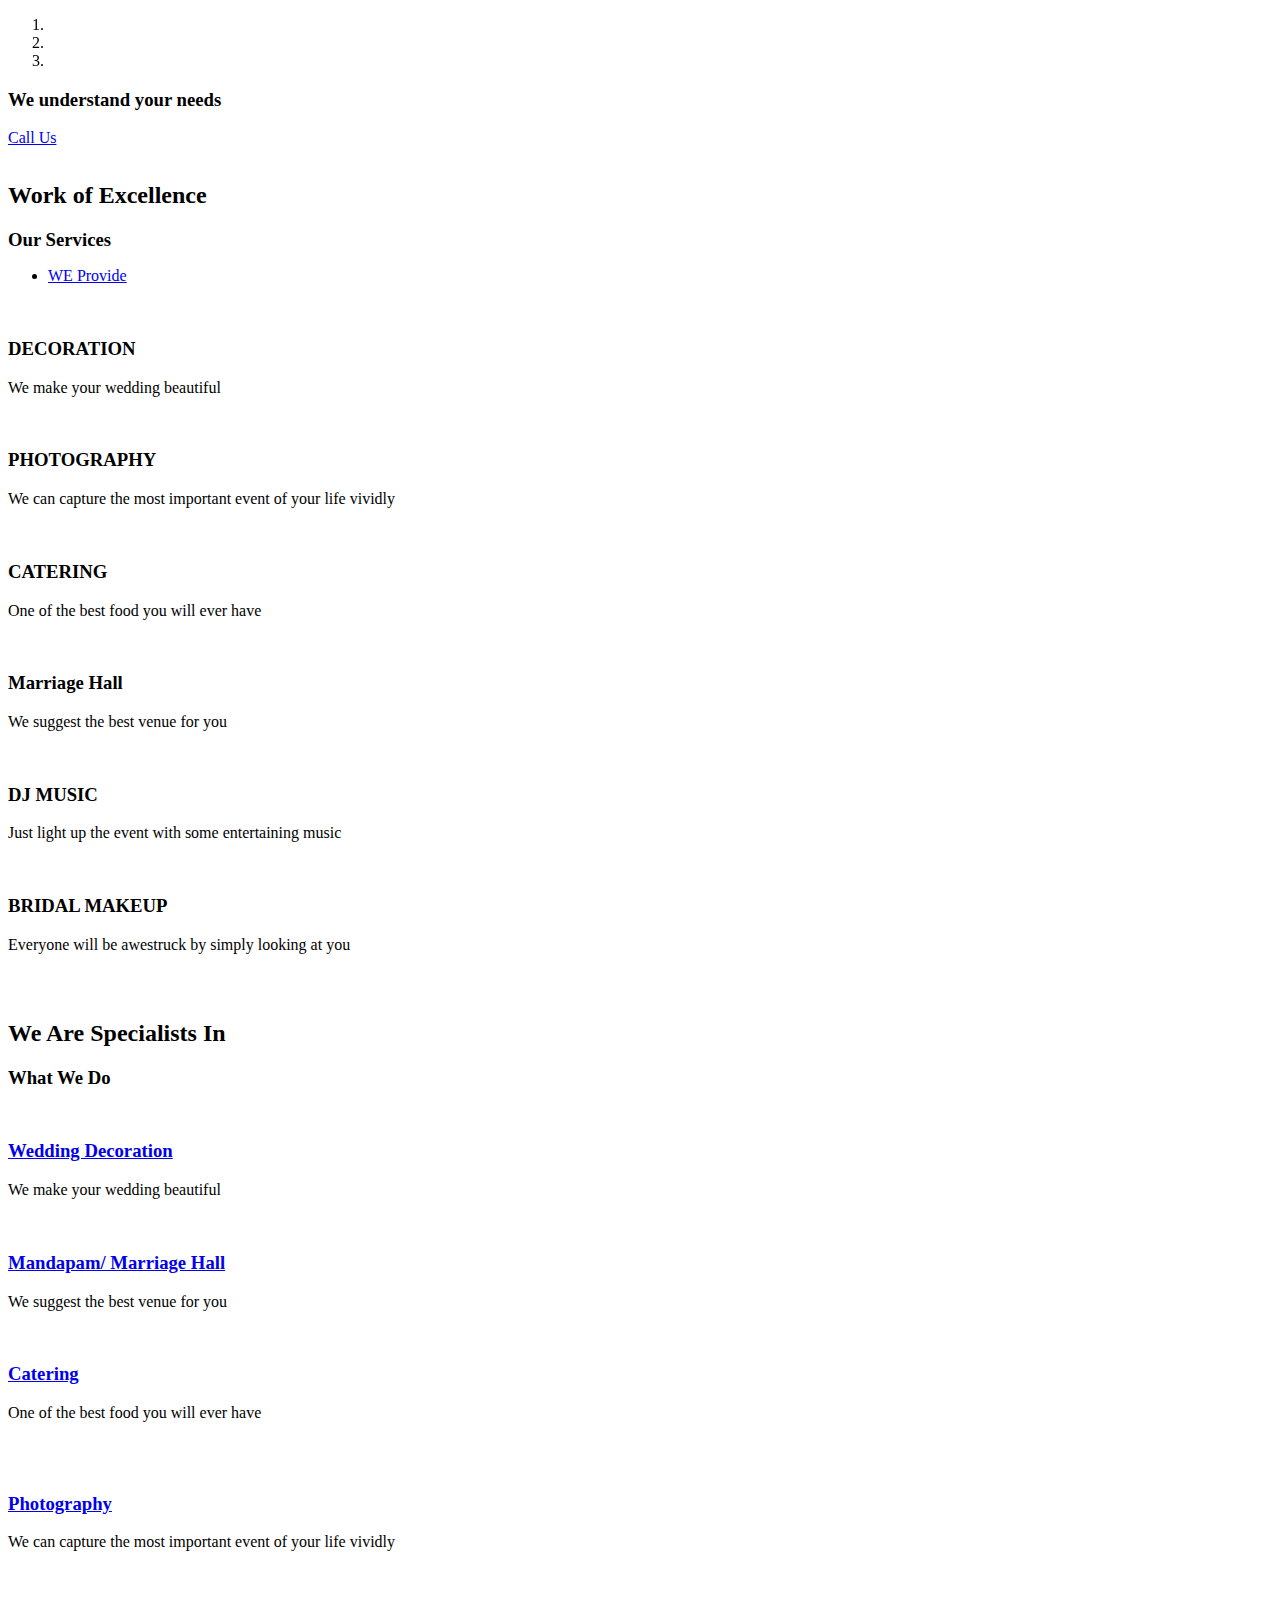
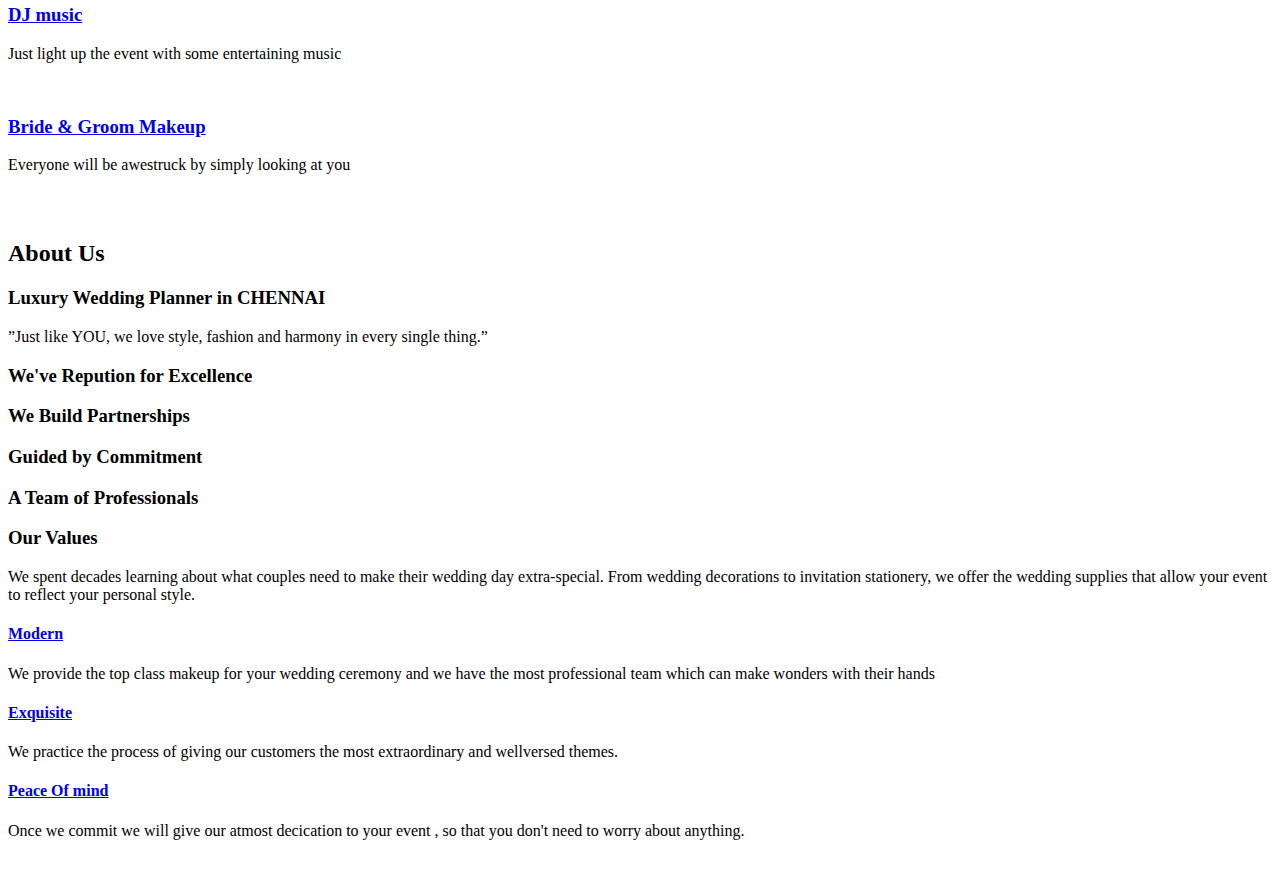
==== index.html @ 24669960 "Update index.html" ====
<!DOCTYPE html>
<html lang="en">
   <head>
      <!-- Basic Page Needs
         ================================================== -->
      <meta charset="utf-8">
      <!--<META HTTP-EQUIV="refresh" CONTENT="15">-->
      <title>PrinceDecors - Wedding and Event Planners</title>
      <!-- Mobile Specific Metas
         ================================================== -->
      <meta http-equiv="X-UA-Compatible" content="IE=edge">
      <meta name="viewport" content="width=device-width, initial-scale=1.0, maximum-scale=1.0, user-scalable=0">
      <script type="text/javascript"> (function() { var css = document.createElement('link'); css.href = 'css/font-awesome.min.css'; css.rel = 'stylesheet'; css.type = 'text/css'; document.getElementsByTagName('head')[0].appendChild(css); })(); </script>
      <!-- CSS
         ================================================== -->
      <!-- Bootstrap -->
      <link rel="stylesheet" href="css/bootstrap.min.css">
      <!-- Template styles-->
      <link rel="stylesheet" href="css/style.css">
      <!-- Responsive styles-->
      <link rel="stylesheet" href="css/responsive.css">
      <!-- FontAwesome -->
      <!--<link rel="stylesheet" href="css/font-awesome.min.css">-->
      <!-- Animation -->
      <link rel="stylesheet" href="css/animate.css">
      <!-- Owl Carousel -->
      <link rel="stylesheet" href="css/owl.carousel.min.css">
      <link rel="stylesheet" href="css/owl.theme.default.min.css">
      <!-- Colorbox -->
      <link rel="stylesheet" href="css/colorbox.css">
      <!-- HTML5 shim, for IE6-8 support of HTML5 elements. All other JS at the end of file. -->
      <!--[if lt IE 9]>
      <script src="js/html5shiv.js"></script>
      <script src="js/respond.min.js"></script>
      <![endif]-->
   </head>
   <body>
      <div class="body-inner">
         <!-- Topbar start -->
         <!-- <div data-include="top-bar"></div>-->
         <!-- Topbar end -->
         <!-- Social media start -->
         <div data-include="social-media-bar"></div>
         <!-- Social media End -->
         <!-- Header start -->
         <div data-include="navigation-bar"></div>
         <!-- Header End -->
         <!-- Carousel -->
         <div id="main-slide" class="carousel slide" data-ride="carousel">
            <!-- Indicators -->
            <ol class="carousel-indicators visible-lg visible-md">
               <li data-target="#main-slide" data-slide-to="0" style="filter: brightness(50%);" class="active"></li>
               <li data-target="#main-slide" data-slide-to="1" style="filter: brightness(50%);" ></li>
               <li data-target="#main-slide" data-slide-to="2" style="filter: brightness(50%);"  ></li>
            </ol>
            <!--/ Indicators end-->
            <!-- Carousel inner -->
            <div class="carousel-inner">
               <div class="item active" style="background-image:url(images/slider-main/bg1.jpg)">
                  <div class="slider-content">
                     <div class="col-md-12 text-center">
                        
                     </div>
                  </div>
               </div>
               <!--/ Carousel item 1 end -->
               <div class="item" style="background-image:url(images/slider-main/bg2.jpeg)">
                  <div class="slider-content text-left">
                     <div class="col-md-12">
                        
                     </div>
                  </div>
               </div>
               <!--/ Carousel item 2 end -->
               <div class="item" style="background-image:url(images/slider-main/bg3.jpg)">
                  <div class="slider-content text-right">
                     <div class="col-md-12">
                        
                     </div>
                  </div>
               </div>
               <!--/ Carousel item 3 end -->
            </div>
            <!-- Carousel inner end-->
            <!-- Controllers -->
            <a class="left carousel-control" href="#main-slide" data-slide="prev">
            <span><i class="fa fa-angle-left"></i></span>
            </a>
            <a class="right carousel-control" href="#main-slide" data-slide="next">
            <span><i class="fa fa-angle-right"></i></span>
            </a>
         </div>
         <!--/ Carousel end -->
         <section class="call-to-action-box no-padding">
            <div class="container">
               <div class="action-style-box">
                  <div class="row">
                     <div class="col-md-10">
                        <div class="call-to-action-text">
                           <h3 class="action-title">We understand your needs</h3>
                        </div>
                     </div>
                     <!-- Col end -->
                     <div class="col-md-2">
                        <div class="call-to-action-btn">
                           <a target="_blank" href="tel:+918531990331"class="btn btn-dark" href="#">Call Us</a>
                        </div>
                     </div>
                     <!-- col end -->
                  </div>
                  <!-- row end -->
               </div>
               <!-- Action style box -->
            </div>
            <!-- Container end -->
         </section>
         <!-- Action end -->
         <section id="project-area" class="project-area solid-bg" style="padding-top:15px; !important; padding-bottom:15px; !important;">
            <div class="container">
               <div class="row text-center">
                  <h2 class="section-title">Work of Excellence</h2>
                  <h3 class="section-sub-title" style="margin-bottom:15px; !important;" >Our Services</h3>
               </div>
               <!--/ Title row end -->
               <div class="row">
                  <div style="margin-top:0px; !important;margin-bottom:0px; !important;"class="isotope-nav" data-isotope-nav="isotope">
                     <ul>
                        <li><a href="#" class="active" data-filter="*">WE Provide</a></li>
                     </ul>
                  </div>
                  <!-- Isotope filter end -->
                  <div id="isotope" class="isotope">
                     <div  onclick="window.open('decorations.html','mywindow');" style="cursor: pointer;" class="col-md-4 col-sm-6 col-xs-12 commercial isotope-item">
                        <div class="isotope-img-container">
                           <a class="gallery-popup" href="images/projects/decoration.jpg">
                           <img class="img-responsive" src="images/projects/decoration.jpg" alt="">
                           <span class="gallery-icon"><i class="fa fa-plus"></i></span>
                           </a>
                           <div class="project-item-info">
                              <div class="project-item-info-content">
                                 <h3 class="project-item-title">
                                    <a>DECORATION</a>
                                 </h3>
                                 <p class="project-cat">We make your wedding beautiful</p>
                              </div>
                           </div>
                        </div>
                     </div>
                     <!-- Isotope item 1 end -->
					 <div  onclick="window.open('photography.html','mywindow');" style="cursor: pointer;" class="col-md-4 col-sm-6 col-xs-12 education isotope-item">
                        <div class="isotope-img-container">
                           <a class="gallery-popup" href="images/projects/photography.jpg">
                           <img class="img-responsive" src="images/projects/photography.jpg" alt="">
                           <span class="gallery-icon"><i class="fa fa-plus"></i></span>
                           </a>
                           <div class="project-item-info">
                              <div class="project-item-info-content">
                                 <h3 class="project-item-title">
                                    <a>PHOTOGRAPHY</a>
                                 </h3>
                                 <p class="project-cat">We can capture the most important event of your life vividly</p>
                              </div>
                           </div>
                        </div>
                     </div>
                    
                     <!-- Isotope item 2 end -->
                     <div  onclick="window.open('catering.html','mywindow');" style="cursor: pointer;" class="col-md-4 col-sm-6 col-xs-12 government isotope-item">
                        <div class="isotope-img-container">
                           <a class="gallery-popup" href="images/projects/catering.jpg">
                           <img class="img-responsive" src="images/projects/catering.jpg" alt="">
                           <span class="gallery-icon"><i class="fa fa-plus"></i></span>
                           </a>
                           <div class="project-item-info">
                              <div class="project-item-info-content">
                                 <h3 class="project-item-title">
                                    <a>CATERING</a>
                                 </h3>
                                 <p class="project-cat">One of the best food you will ever have</p>
                              </div>
                           </div>
                        </div>
                     </div>
                     <!-- Isotope item 3 end -->
                      <div  onclick="window.open('marriage-hall.html','mywindow');" style="cursor: pointer;"  class="col-md-4 col-sm-6 col-xs-12 healthcare isotope-item">
                        <div class="isotope-img-container">
                           <a class="gallery-popup" href="images/projects/marriage-hall.jpg">
                           <img class="img-responsive" src="images/projects/marriage-hall.jpg" alt="">
                           <span class="gallery-icon"><i class="fa fa-plus"></i></span>
                           </a>
                           <div class="project-item-info">
                              <div class="project-item-info-content">
                                 <h3 class="project-item-title">
                                    <a>Marriage Hall</a>
                                 </h3>
                                 <p class="project-cat">We suggest the best venue for you</p>
                              </div>
                           </div>
                        </div>
                     </div>
                     <!-- Isotope item 4 end -->
                     <div  onclick="window.open('djmusic.html','mywindow');" style="cursor: pointer;" class="col-md-4 col-sm-6 col-xs-12 infrastructure isotope-item">
                        <div class="isotope-img-container">
                           <a class="gallery-popup" href="images/projects/djmusic.jpg">
                           <img class="img-responsive" src="images/projects/djmusic.jpg" alt="">
                           <span class="gallery-icon"><i class="fa fa-plus"></i></span>
                           </a>
                           <div class="project-item-info">
                              <div class="project-item-info-content">
                                 <h3 class="project-item-title">
                                    <a>DJ MUSIC</a>
                                 </h3>
                                 <p class="project-cat">Just light up the event with some entertaining music</p>
                              </div>
                           </div>
                        </div>
                     </div>
                     <!-- Isotope item 5 end -->
                     <div  onclick="window.open('makeup.html','mywindow');" style="cursor: pointer;" class="col-md-4 col-sm-6 col-xs-12 residential isotope-item">
                        <div class="isotope-img-container">
                           <a class="gallery-popup" href="images/projects/makeup.jpg">
                           <img class="img-responsive" src="images/projects/makeup.jpg" alt="">
                           <span class="gallery-icon"><i class="fa fa-plus"></i></span>
                           </a>
                           <div class="project-item-info">
                              <div class="project-item-info-content">
                                 <h3 class="project-item-title">
                                    <a>BRIDAL MAKEUP</a>
                                 </h3>
                                 <p class="project-cat">Everyone will be awestruck by simply looking at you</p>
                              </div>
                           </div>
                        </div>
                     </div>
                     <!-- Isotope item 6 end -->
                  </div>
                  <!-- Isotop end -->
               </div>
               <!-- Content row end -->
            </div>
            <!--/ Container end -->
         </section>
         <section id="ts-service-area" class="ts-service-area" style ="padding-top:15px; !important; padding-bottom:15px; !important;">
            <div class="container">
               <div class="row text-center">
                  <h2 class="section-title">We Are Specialists In</h2>
                  <h3 class="section-sub-title" style ="margin-bottom:15px; !important;" >What We Do</h3>
               </div>
               <!--/ Title row end -->
               <div class="row">
                  <div class="col-md-4">
                     <div class="ts-service-box">
                        <div class="ts-service-box-img pull-left">
                           <img src="images/icon-image/decoration.jpg" alt="" />
                        </div>
                        <div class="ts-service-box-info">
                           <h3 class="service-box-title"><a target="_blank" href="decorations.html">Wedding Decoration</a></h3>
                           <p>We make your wedding beautiful</p>
                        </div>
                     </div>
                     <!-- Service 1 end -->
                     <div class="ts-service-box">
                        <div class="ts-service-box-img pull-left">
                           <img src="images/icon-image/marriage-hall.jpg" alt="" />
                        </div>
                        <div class="ts-service-box-info">
                           <h3 class="service-box-title"><a target="_blank" href="marriage-hall.html">Mandapam/ Marriage Hall</a></h3>
                           <p>We suggest the best venue for you</p>
                        </div>
                     </div>
                     <!-- Service 2 end -->
                     <div class="ts-service-box">
                        <div class="ts-service-box-img pull-left">
                           <img src="images/icon-image/catering.jpg" alt="" />
                        </div>
                        <div class="ts-service-box-info">
                           <h3 class="service-box-title"><a target="_blank" href="catering.html">Catering</a></h3>
                           <p>One of the best food you will ever have</p>
                        </div>
                     </div>
                     <!-- Service 3 end -->
                  </div>
                  <!-- Col end -->
                  <div class="col-md-4 text-center">
                     <img class="service-center-img img-responsive" src="images/services/welcome-board.jpg" alt="" />
                  </div>
                  <!-- Col end -->
                  <div class="col-md-4">
                     <div class="ts-service-box">
                        <div class="ts-service-box-img pull-left">
                           <img src="images/icon-image/photography.jpg" alt="" />
                        </div>
                        <div class="ts-service-box-info">
                           <h3 class="service-box-title"><a target="_blank"  href="photography.html">Photography</a></h3>
                           <p>We can capture the most important event of your life vividly</p>
                        </div>
                     </div>
                     <!-- Service 4 end -->
                     <div class="ts-service-box">
                        <div class="ts-service-box-img pull-left">
                           <img src="images/icon-image/djmusic.jpg" alt="" />
                        </div>
                        <div class="ts-service-box-info">
                           <h3 class="service-box-title"><a target="_blank" href="djmusic.html">DJ music</a></h3>
                           <p>Just light up the event with some entertaining music</p>
                        </div>
                     </div>
                     <!-- Service 5 end -->
                     <div class="ts-service-box">
                        <div class="ts-service-box-img pull-left">
                           <img src="images/icon-image/makeup.jpg" alt="" />
                        </div>
                        <div class="ts-service-box-info">
                           <h3 class="service-box-title"><a target="_blank" href="makeup.html">Bride & Groom Makeup</a></h3>
                           <p>Everyone will be awestruck by simply looking at you</p>
                        </div>
                     </div>
                     <!-- Service 6 end -->
                  </div>
                  <!-- Col end -->
               </div>
               <!-- Content row end -->
            </div>
            <!--/ Container end -->
         </section>
         <!-- Service end -->
         <!-- Feature are start -->
         <div data-include="facts"></div>
         <!-- Feature are end -->
         <!-- Project area end -->
         <section id="ts-features" class="ts-features" style="padding-top:15px; !important; padding-bottom:15px; !important;">
            <div class="container">
               <div class="row">
                  <div class="col-md-6 col-xs-12">
                     <div class="ts-intro">
                        <h2 class="into-title">About Us</h2>
                        <h3 class="into-sub-title">Luxury Wedding Planner in CHENNAI</h3>
                        <p class ="text-style" >”Just like YOU, we love style, fashion and harmony in every single thing.”</p>
                     </div>
                     <!-- Intro box end -->
                     <div class="gap-20"></div>
                     <div class="row">
                        <div class="col-md-6">
                           <div class="ts-service-box">
                              <span class="ts-service-icon">
                              <i class="fa fa-trophy"></i>
                              </span>
                              <div class="ts-service-box-content">
                                 <h3 class="service-box-title">We've Repution for Excellence</h3>
                              </div>
                           </div>
                           <!-- Service 1 end -->
                        </div>
                        <!-- col end -->
                        <div class="col-md-6">
                           <div class="ts-service-box">
                              <span class="ts-service-icon">
                              <i class="fa fa-sliders"></i>
                              </span>
                              <div class="ts-service-box-content">
                                 <h3 class="service-box-title">We Build Partnerships</h3>
                              </div>
                           </div>
                           <!-- Service 2 end -->
                        </div>
                        <!-- col end -->
                     </div>
                     <!-- Content row 1 end -->
                     <div class="row">
                        <div class="col-md-6">
                           <div class="ts-service-box">
                              <span class="ts-service-icon">
                              <i class="fa fa-thumbs-up"></i>
                              </span>
                              <div class="ts-service-box-content">
                                 <h3 class="service-box-title">Guided by Commitment</h3>
                              </div>
                           </div>
                           <!-- Service 1 end -->
                        </div>
                        <!-- col end -->
                        <div class="col-md-6">
                           <div class="ts-service-box">
                              <span class="ts-service-icon">
                              <i class="fa fa-users"></i>
                              </span>
                              <div class="ts-service-box-content">
                                 <h3 class="service-box-title">A Team of Professionals</h3>
                              </div>
                           </div>
                           <!-- Service 2 end -->
                        </div>
                        <!-- col end -->
                     </div>
                     <!-- Content row 1 end -->
                  </div>
                  <!-- Col end -->
                  <div class="col-md-6 col-xs-12">
                     <h3 class="into-sub-title">Our Values</h3>
                     <p>We spent decades learning about what couples need to make their wedding day extra-special. From wedding decorations to invitation stationery, we offer the wedding supplies that allow your event to reflect your personal style.</p>
                     <div class="panel-group" id="accordion">
                        <div class="panel panel-default">
                           <div class="panel-heading">
                              <h4 class="panel-title">
                                 <a data-toggle="collapse" data-parent="#accordion" href="#collapseOne">Modern</a>
                              </h4>
                           </div>
                           <div id="collapseOne" class="panel-collapse collapse in">
                              <div class="panel-body">
                                 <p>We provide the top class makeup for your wedding ceremony and we have the most professional team which can make wonders with their hands</p>
                              </div>
                           </div>
                        </div>
                        <!--/ Panel 1 end-->
                        <div class="panel panel-default">
                           <div class="panel-heading">
                              <h4 class="panel-title">
                                 <a data-toggle="collapse" class="collapsed" data-parent="#accordion" href="#collapseTwo"> Exquisite</a>
                              </h4>
                           </div>
                           <div id="collapseTwo" class="panel-collapse collapse">
                              <div class="panel-body">
                                 <p>We practice the process of giving our customers the most extraordinary and wellversed themes. </p>
                              </div>
                           </div>
                        </div>
                        <!--/ Panel 2 end-->
                        <div class="panel panel-default">
                           <div class="panel-heading">
                              <h4 class="panel-title">
                                 <a data-toggle="collapse" class="collapsed" data-parent="#accordion" href="#collapseThree">
                                 Peace Of mind</a>
                              </h4>
                           </div>
                           <div id="collapseThree" class="panel-collapse collapse">
                              <div class="panel-body">
                                 <p>Once we commit we will give our atmost decication to your event , so that you don't need to worry about anything.</p>
                              </div>
                           </div>
                        </div>
                        <!--/ Panel 3 end-->
                     </div>
                     <!--/ Accordion end -->
                  </div>
                  <!-- Col end -->
               </div>
               <!-- Row end -->
            </div>
            <!-- Container end -->
         </section>
         <!-- Feature are end -->
         <!-- Footer start -->
         <div data-include="footer"></div>
         <!-- Footer end -->
         <!-- Javascript Files
            ================================================== -->
         <!-- initialize jQuery Library -->
         <script type="text/javascript" src="js/jquery.js"></script>
         <!-- Bootstrap jQuery -->
         <script type="text/javascript" src="js/bootstrap.min.js"></script>
         <!-- Owl Carousel -->
         <script type="text/javascript" src="js/owl.carousel.min.js"></script>
         <!-- Color box -->
         <script type="text/javascript" src="js/jquery.colorbox.js"></script>
         <!-- Isotope -->
         <script type="text/javascript" src="js/isotope.js"></script>
         <script type="text/javascript" src="js/ini.isotope.js"></script>
         <!-- Google Map API Key-->
         <script type="text/javascript" src="https://maps.googleapis.com/maps/api/js?key=AIzaSyCcABaamniA6OL5YvYSpB3pFMNrXwXnLwU&libraries=places"></script>
         <!-- Google Map Plugin-->
         <script type="text/javascript" src="js/gmap3.js"></script>
         <!-- Template custom -->
         <script type="text/javascript" src="js/custom.js"></script>   <script type="text/javascript" src="http://livejs.com/live.js"></script>
      </div>
      <!-- Body inner end -->
   </body>
</html>
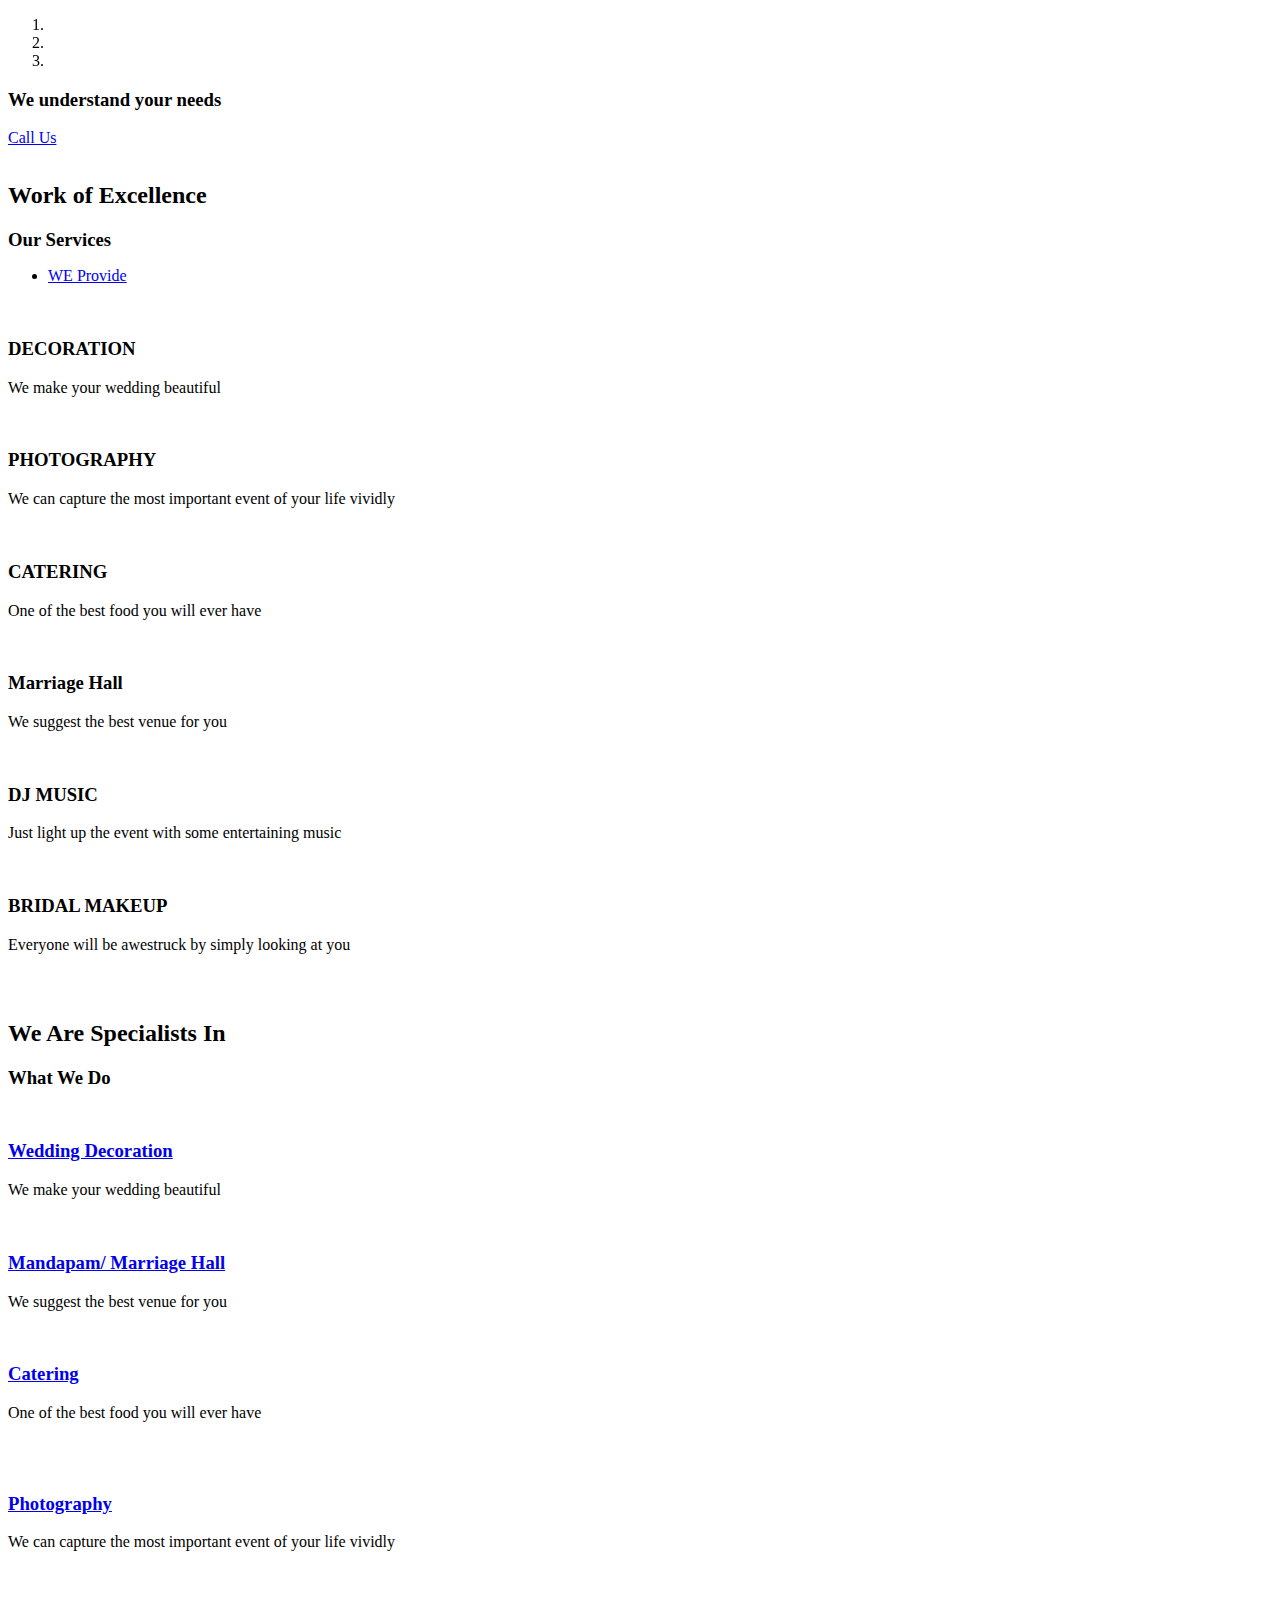
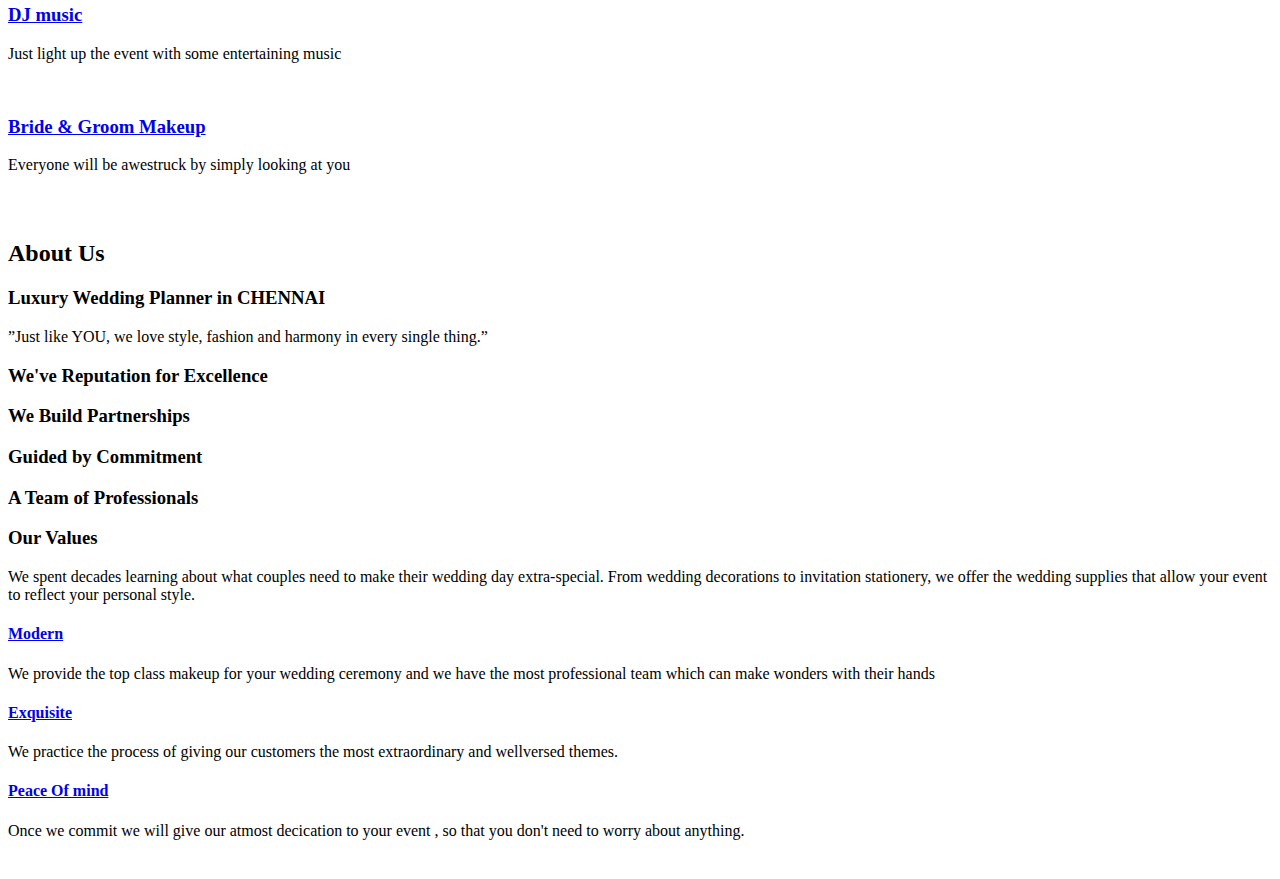
==== commit 5a96d5f0: "Update index.html" ====
--- a/index.html
+++ b/index.html
@@ -346,7 +346,7 @@
                               <i class="fa fa-trophy"></i>
                               </span>
                               <div class="ts-service-box-content">
-                                 <h3 class="service-box-title">We've Repution for Excellence</h3>
+                                 <h3 class="service-box-title">We've Reputation for Excellence</h3>
                               </div>
                            </div>
                            <!-- Service 1 end -->
